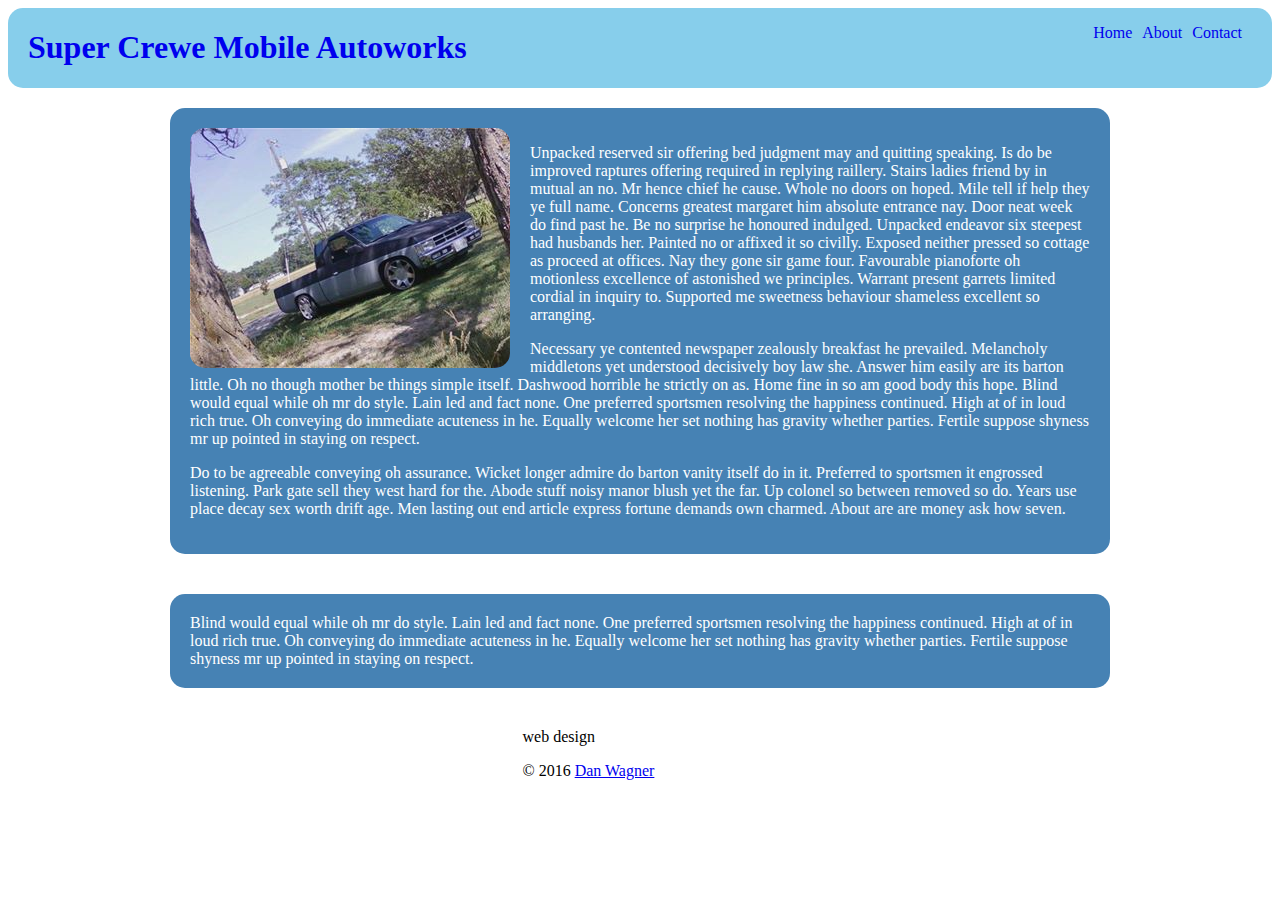
==== index.html @ 4a31fe2e "basic HTML, CSS and images" ====
<!DOCTYPE html>
<html>
  <head>
    <meta charset=<"utf-8">
    <title> Super Crewe Mobile Autoworks</title>

    <!-- stylesheets -->
    <link rel="stylesheet" type="text/css" href="css/main.css">
    <!-- fonts go here -->
    <meta name="viewport" content="width=device-width", initial-scale.0">
  </head>

  <body>
    <header>
      <a href="index.html" id="logo">
        <h1>Super Crewe Mobile Autoworks</h1>
      </a>
      <nav id="main_nav">
        <ul>
          <li><a href="index.html" class="selected">Home</a>
          <li><a href="about.html">About</a>
          <li><a href="contact.html">Contact</a>
        </ul>
      </nav>
    </header>

    <div id="wrapper">
      <section class="bubbles">
        <img id="cover_photo" src="img/nissan.jpg">
          <p>Unpacked reserved sir offering bed judgment may and quitting speaking. Is do be improved raptures offering required in replying raillery. Stairs ladies friend by in mutual an no. Mr hence chief he cause. Whole no doors on hoped. Mile tell if help they ye full name.

Concerns greatest margaret him absolute entrance nay. Door neat week do find past he. Be no surprise he honoured indulged. Unpacked endeavor six steepest had husbands her. Painted no or affixed it so civilly. Exposed neither pressed so cottage as proceed at offices. Nay they gone sir game four. Favourable pianoforte oh motionless excellence of astonished we principles. Warrant present garrets limited cordial in inquiry to. Supported me sweetness behaviour shameless excellent so arranging.
          </p><p>
Necessary ye contented newspaper zealously breakfast he prevailed. Melancholy middletons yet understood decisively boy law she. Answer him easily are its barton little. Oh no though mother be things simple itself. Dashwood horrible he strictly on as. Home fine in so am good body this hope.

Blind would equal while oh mr do style. Lain led and fact none. One preferred sportsmen resolving the happiness continued. High at of in loud rich true. Oh conveying do immediate acuteness in he. Equally welcome her set nothing has gravity whether parties. Fertile suppose shyness mr up pointed in staying on respect.
          </p><p>
Do to be agreeable conveying oh assurance. Wicket longer admire do barton vanity itself do in it. Preferred to sportsmen it engrossed listening. Park gate sell they west hard for the. Abode stuff noisy manor blush yet the far. Up colonel so between removed so do. Years use place decay sex worth drift age. Men lasting out end article express fortune demands own charmed. About are are money ask how seven.
          </p>
      </section>
      <section class="bubbles">
Blind would equal while oh mr do style. Lain led and fact none. One preferred sportsmen resolving the happiness continued. High at of in loud rich true. Oh conveying do immediate acuteness in he. Equally welcome her set nothing has gravity whether parties. Fertile suppose shyness mr up pointed in staying on respect.
      </section>
    <footer>
      <p>web design</p>
      <p>&copy; 2016 <a href="mailto:dan.nmi.wagner@gmail.com">Dan Wagner</a></p>
    </footer>
  </div>
</body>
</html>
---- css/main.css ----
/** {
  border: 1px black solid;
}*/


/*GENERAL ################################# */

/*HEADER ################################# */

header {
  float: left;
  background-color: skyblue;
  border-radius: 15px;
  margin-bottom: 20px;
  width: 100%;
}
header a {
  text-decoration: none;
}

#main_nav {
  float: right;
  padding-right: 20px;
}

#logo {
  float: left;
  padding-left: 20px;
}

nav ul {
  list-style: none;
}

nav li {
  display: inline-block;
  padding: 0 10px 0 0;
}


/*BODY ################################# */

/*body {
  font-family: 'Open Sans', Sans Serif;
}*/
/*need google font line in html*/

body {
  background-color: #fff;
  color: black;
}

#wrapper {
  max-width: 940px;
  margin: 0 auto;
  padding: 0 5%
  display:inline-block;
  clear: both;
}

.bubbles {
  color: white;
  padding: 20px;
  margin-top: 40px;
  margin-bottom: 40px;
  background-color: steelblue;
  border-radius: 15px;
}

#cover_photo {
  /*width: 200px;
  height: 100px;*/
  margin-right: 20px;
  float: left;
  border-radius: 15px;
}


/*ABOUT.HTML ################################# */

.galleryImg {
  height: 40%;
  width: 40%;
}

/*CONTACT.HTML ################################# */


/*FOOTER ################################# */

footer {
  /*center footer - may want to use different method*/
  margin: auto;
  width: 25%;
}
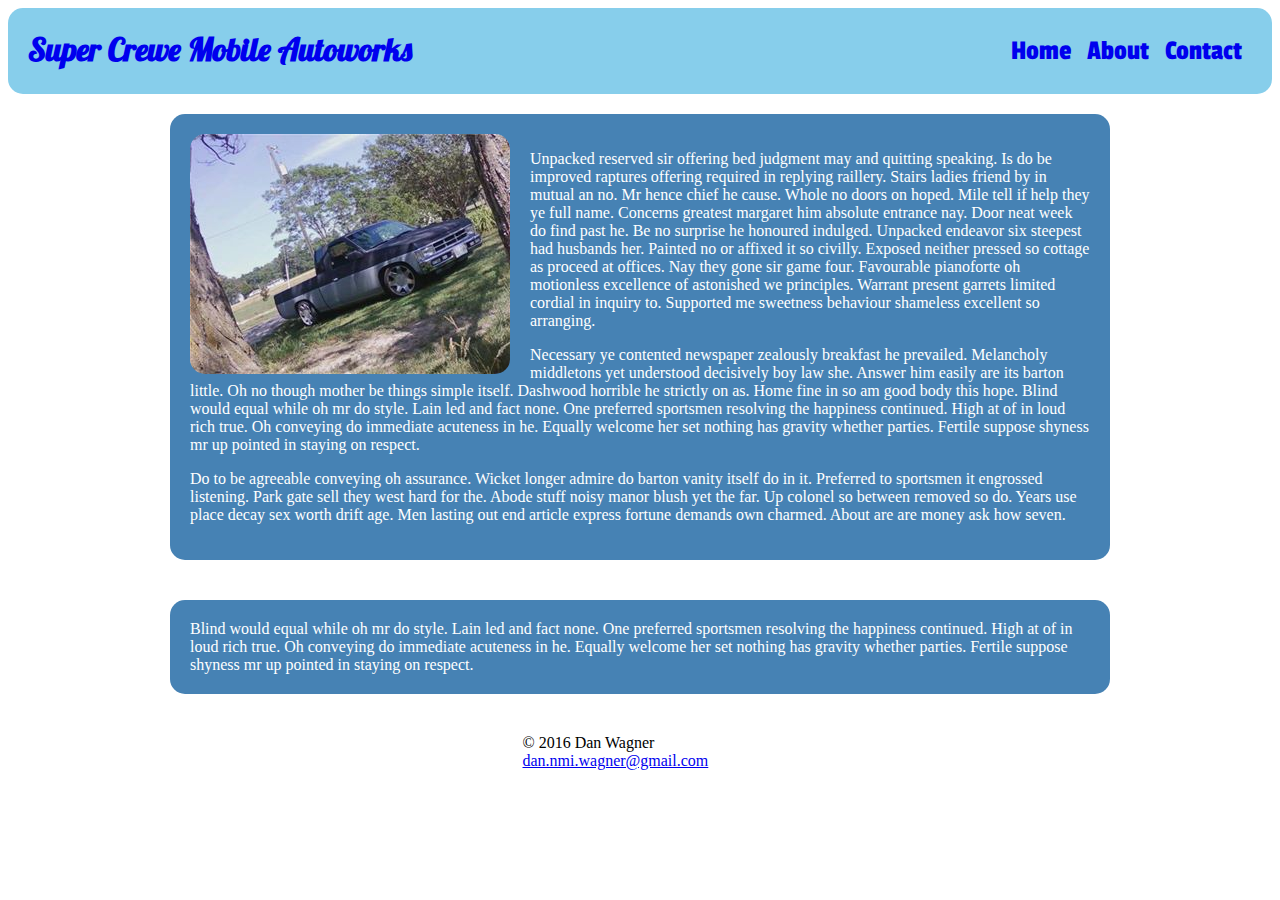
==== commit 3da9fd76: "added css stylings" ====
--- a/index.html
+++ b/index.html
@@ -5,8 +5,9 @@
     <title> Super Crewe Mobile Autoworks</title>
 
     <!-- stylesheets -->
+    <link href='https://fonts.googleapis.com/css?family=Passion+One:400,700|Lobster' rel='stylesheet' type='text/css'>
     <link rel="stylesheet" type="text/css" href="css/main.css">
-    <!-- fonts go here -->
+
     <meta name="viewport" content="width=device-width", initial-scale.0">
   </head>
 
@@ -17,9 +18,9 @@
       </a>
       <nav id="main_nav">
         <ul>
-          <li><a href="index.html" class="selected">Home</a>
-          <li><a href="about.html">About</a>
-          <li><a href="contact.html">Contact</a>
+          <li><a href="index.html" class="selected">Home</a></li>
+          <li><a href="about.html">About</a></li>
+          <li><a href="contact.html">Contact</a></li>
         </ul>
       </nav>
     </header>
@@ -42,8 +43,10 @@
 Blind would equal while oh mr do style. Lain led and fact none. One preferred sportsmen resolving the happiness continued. High at of in loud rich true. Oh conveying do immediate acuteness in he. Equally welcome her set nothing has gravity whether parties. Fertile suppose shyness mr up pointed in staying on respect.
       </section>
     <footer>
-      <p>web design</p>
-      <p>&copy; 2016 <a href="mailto:dan.nmi.wagner@gmail.com">Dan Wagner</a></p>
+      <p>
+        &copy; 2016 Dan Wagner<br>
+        <a href="mailto:dan.nmi.wagner@gmail.com">dan.nmi.wagner@gmail.com</a>
+      </p>
     </footer>
   </div>
 </body>
--- a/css/main.css
+++ b/css/main.css
@@ -4,6 +4,13 @@
 
 
 /*GENERAL ################################# */
+
+img {
+  max-width: 100%;
+}
+.bubbles h1 {
+  text-align: center;
+}
 
 /*HEADER ################################# */
 
@@ -21,11 +28,16 @@
 #main_nav {
   float: right;
   padding-right: 20px;
+  font-family: 'Passion One', cursive;
+  font-size: 1.75em;
 }
 
 #logo {
   float: left;
   padding-left: 20px;
+  /*font-family: 'Open Sans', Sans Serif;*/
+  font-family: 'Lobster', cursive;
+
 }
 
 nav ul {
@@ -40,10 +52,9 @@
 
 /*BODY ################################# */
 
-/*body {
+body {
   font-family: 'Open Sans', Sans Serif;
-}*/
-/*need google font line in html*/
+}
 
 body {
   background-color: #fff;
@@ -78,13 +89,27 @@
 
 /*ABOUT.HTML ################################# */
 
-.galleryImg {
-  height: 40%;
-  width: 40%;
+#gallery {
+  margin: 0;
+  padding: 0;
+  list-style: none;
+}
+
+#gallery li {
+  float: left;
+  width: 45%;
+  margin: 2.5%;
+  background-color: #bdc3c7;
+  color: white;
 }
 
 /*CONTACT.HTML ################################# */
 
+#contactInfo li {
+  list-style: none;
+  font-family: 'Passion One', cursive;
+  font-size: 1.5em;
+}
 
 /*FOOTER ################################# */
 
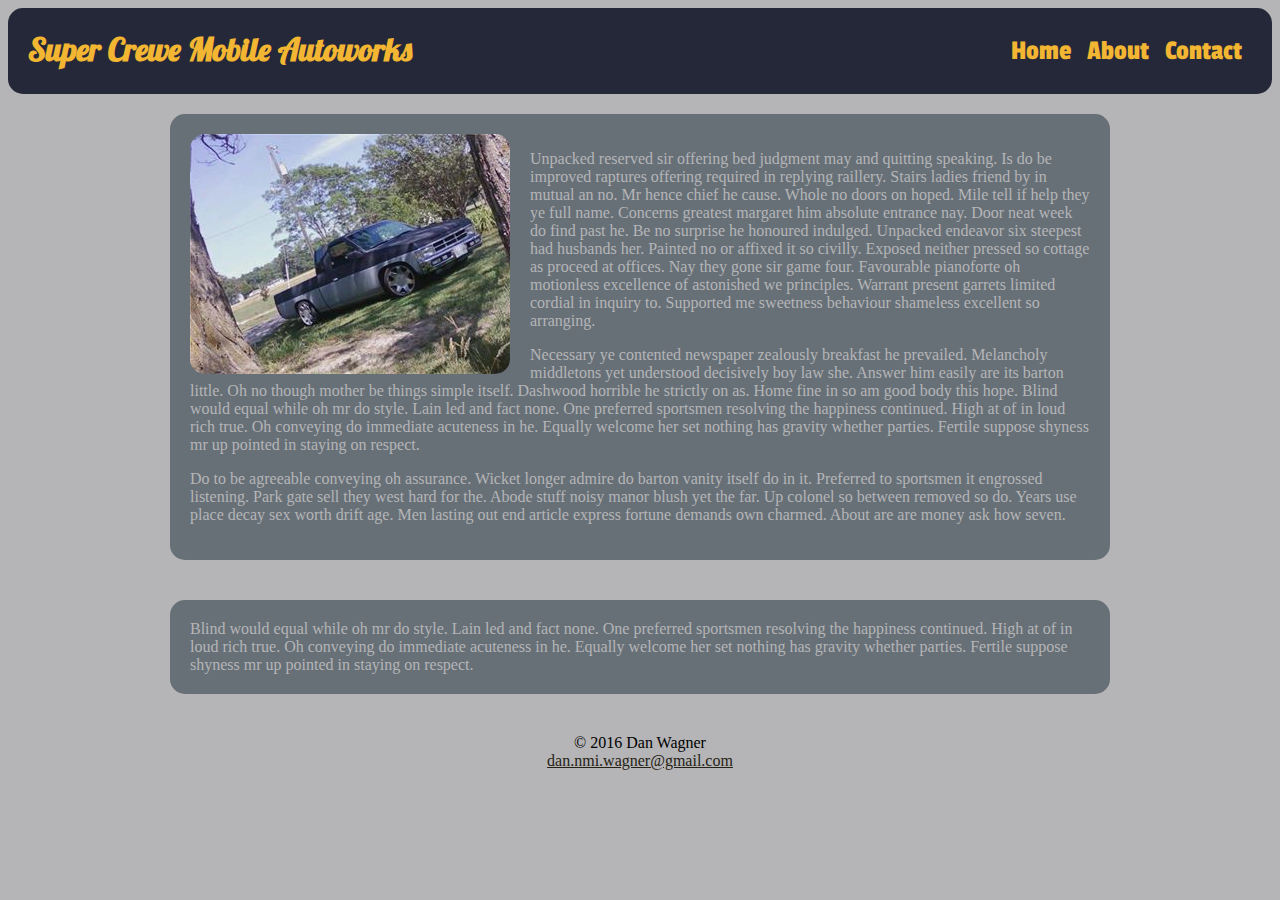
==== commit 8731bac9: "began responsive design" ====
--- a/index.html
+++ b/index.html
@@ -42,12 +42,12 @@
       <section class="bubbles">
 Blind would equal while oh mr do style. Lain led and fact none. One preferred sportsmen resolving the happiness continued. High at of in loud rich true. Oh conveying do immediate acuteness in he. Equally welcome her set nothing has gravity whether parties. Fertile suppose shyness mr up pointed in staying on respect.
       </section>
-    <footer>
-      <p>
-        &copy; 2016 Dan Wagner<br>
-        <a href="mailto:dan.nmi.wagner@gmail.com">dan.nmi.wagner@gmail.com</a>
-      </p>
-    </footer>
+      <footer>
+        <p>
+          &copy; 2016 Dan Wagner<br>
+          <a href="mailto:dan.nmi.wagner@gmail.com">dan.nmi.wagner@gmail.com</a>
+        </p>
+      </footer>
   </div>
 </body>
 </html>
--- a/css/main.css
+++ b/css/main.css
@@ -8,21 +8,27 @@
 img {
   max-width: 100%;
 }
-.bubbles h1 {
-  text-align: center;
+
+a {
+  color: #262216;
 }
 
 /*HEADER ################################# */
 
+
+/*HEADER COLOR @@@@@@@@@@@@@@@@@@@@@@@@@@@@@@@@@@@@@@@@@@@@@*/
 header {
   float: left;
-  background-color: skyblue;
+  background-color: #252839;
   border-radius: 15px;
   margin-bottom: 20px;
   width: 100%;
 }
+
+/*HEADER LINKS COLOR @@@@@@@@@@@@@@@@@@@@@@@@@@@@@@@@@@@@@@@@@@@@@*/
 header a {
   text-decoration: none;
+  color: #f2b632;
 }
 
 #main_nav {
@@ -56,8 +62,10 @@
   font-family: 'Open Sans', Sans Serif;
 }
 
+
+/*BODY COLOR @@@@@@@@@@@@@@@@@@@@@@@@@@@@@@@@@@@@@@@@@@@@@*/
 body {
-  background-color: #fff;
+  background-color: #b5b5b7;
   color: black;
 }
 
@@ -69,13 +77,19 @@
   clear: both;
 }
 
+
+/*BUBBLES COLOR @@@@@@@@@@@@@@@@@@@@@@@@@@@@@@@@@@@@@@@@@@@@@*/
 .bubbles {
-  color: white;
+  color: #b5b5b7;
   padding: 20px;
   margin-top: 40px;
   margin-bottom: 40px;
-  background-color: steelblue;
+  background-color: #677077;
   border-radius: 15px;
+}
+
+.bubbles h1 {
+  text-align: center;
 }
 
 #cover_photo {
@@ -100,7 +114,8 @@
   width: 45%;
   margin: 2.5%;
   background-color: #bdc3c7;
-  color: white;
+  color: #252839;
+  text-align: center;
 }
 
 /*CONTACT.HTML ################################# */
@@ -109,6 +124,7 @@
   list-style: none;
   font-family: 'Passion One', cursive;
   font-size: 1.5em;
+  padding: 1%;
 }
 
 /*FOOTER ################################# */
@@ -117,4 +133,59 @@
   /*center footer - may want to use different method*/
   margin: auto;
   width: 25%;
+  text-align: center;
+  display: block;
 }
+
+
+/*RESPONSIVE ################################# */
+
+
+/*MOBILE SITE*/
+@media screen and (max-width: 480px){
+
+  /*body {
+    background-color: black;
+    color: black;
+  }*/
+
+  #gallery li {
+    float: left;
+    width: 75%;
+    margin: 6.25%;
+  }
+
+  #contactInfo li {
+    font-size: 1.2em;
+    /*padding: 1%;*/
+  }
+
+  nav li {
+    /*background: black;*/
+    border-radius: 8px;
+    display: block;
+    margin: 3% auto 3% auto;
+    width: 80%;
+    border: 3px solid #b5b5b7;
+    padding: 10px;
+    text-align: center;
+  }
+
+  header {
+    float: none;
+  }
+  #main_nav {
+    float: none;
+    font-size: 1.2em;
+  }
+  #logo {
+    font-size: .7em;
+    display: block;
+  }
+}
+
+
+
+/*nav menu
+center footer
+*/
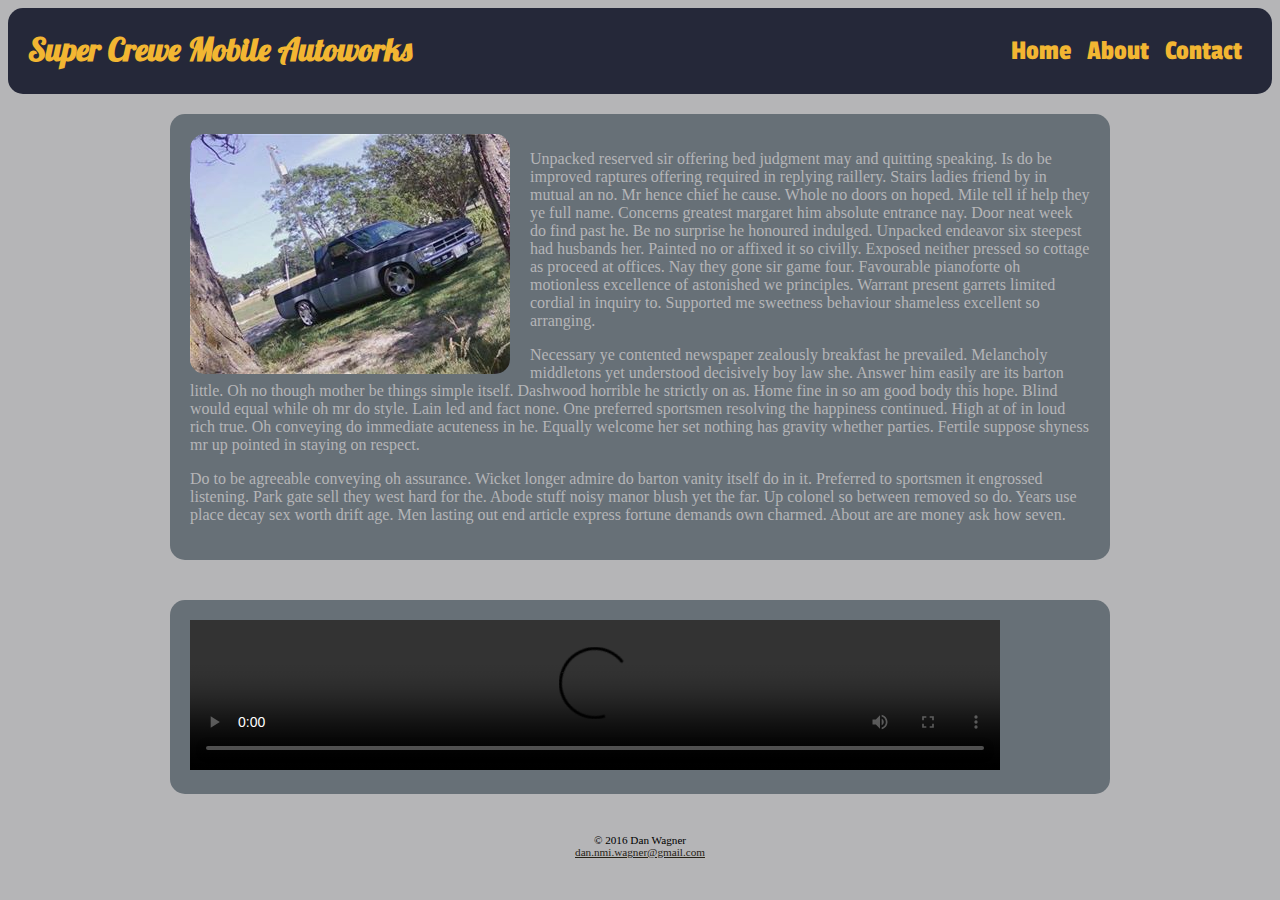
==== commit a14c5abe: "added video and fixed mobile nav bar overlap" ====
--- a/index.html
+++ b/index.html
@@ -39,9 +39,15 @@
 Do to be agreeable conveying oh assurance. Wicket longer admire do barton vanity itself do in it. Preferred to sportsmen it engrossed listening. Park gate sell they west hard for the. Abode stuff noisy manor blush yet the far. Up colonel so between removed so do. Years use place decay sex worth drift age. Men lasting out end article express fortune demands own charmed. About are are money ask how seven.
           </p>
       </section>
+
       <section class="bubbles">
-Blind would equal while oh mr do style. Lain led and fact none. One preferred sportsmen resolving the happiness continued. High at of in loud rich true. Oh conveying do immediate acuteness in he. Equally welcome her set nothing has gravity whether parties. Fertile suppose shyness mr up pointed in staying on respect.
+
+        <video width="90%" controls>
+          <source src="auto.mp4" type="video/mp4">
+        </video>
+
       </section>
+
       <footer>
         <p>
           &copy; 2016 Dan Wagner<br>
--- a/css/main.css
+++ b/css/main.css
@@ -160,6 +160,7 @@
     /*padding: 1%;*/
   }
 
+
   nav li {
     /*background: black;*/
     border-radius: 8px;
@@ -169,22 +170,26 @@
     border: 3px solid #b5b5b7;
     padding: 10px;
     text-align: center;
+    clear: both;
   }
 
   header {
     float: none;
+    padding-bottom: 2%;
   }
   #main_nav {
     float: none;
     font-size: 1.2em;
   }
   #logo {
-    font-size: .7em;
+    font-size: .8em;
     display: block;
   }
 }
 
-
+footer {
+  font-size: .7em;
+}
 
 /*nav menu
 center footer
